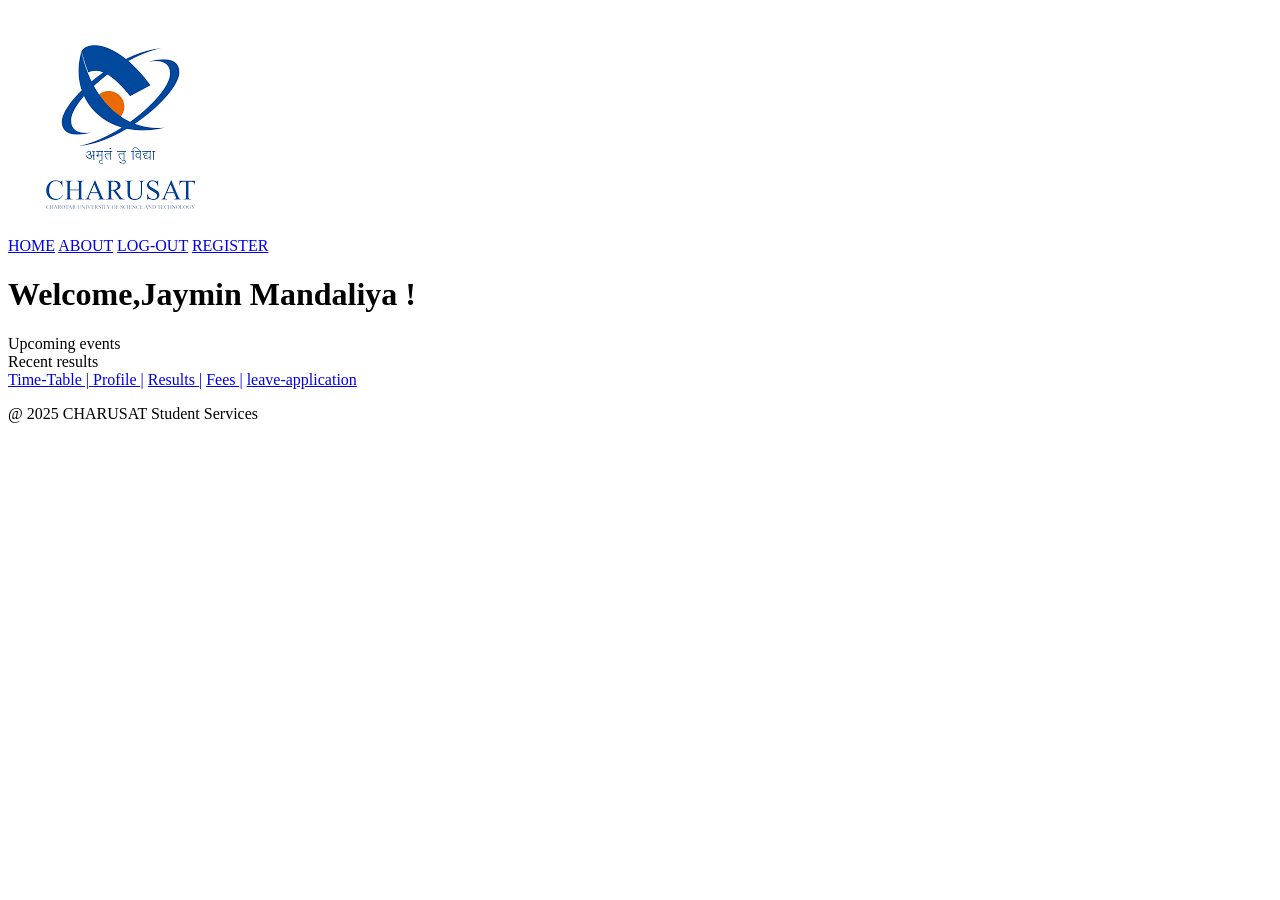
==== dashboard.html @ f8ec3845 "Add files via upload" ====
<!DOCTYPE html>
<html lang="en">
<head>
    <meta charset="UTF-8">
    <meta name="viewport" content="width=device-width, initial-scale=1.0">
    <link rel="stylesheet" href="Dashboard.css">
    <title>Dashboard</title>
</head>
<body>
        <div class="head">
                <img src="charusat-logo.png" alt="Charusat Logo" class="img">
                <div class="menu">
                    <a href="Home.html">HOME</a>
                    <a href="about.html">ABOUT</a>
                    <a href="Index.html">LOG-OUT</a>
                    <a href="register.html">REGISTER</a>
                </div>
         </div>
         <div class="background">
         <div class="bf">
            <div id="heading1"><h1>Welcome,Jaymin Mandaliya !</h1></div>
            <div class="box">
                <div class="box1">
                    Upcoming events
                </div>
                <div class="box2">
                    Recent results
                </div>
            </div>
              <div class="anchor">
              <a href="timetable.html">Time-Table | </a>
              <a href="profile.html">Profile |</a>
              <a href="results.html">Results |</a>
              <a href="fees.html">Fees |</a>
              <a href="leave.html">leave-application </a>
              </div>
         </div>
    </div>
         <footer>
            <p> @ 2025 CHARUSAT Student Services</p>
        </footer>
</body>
</html>
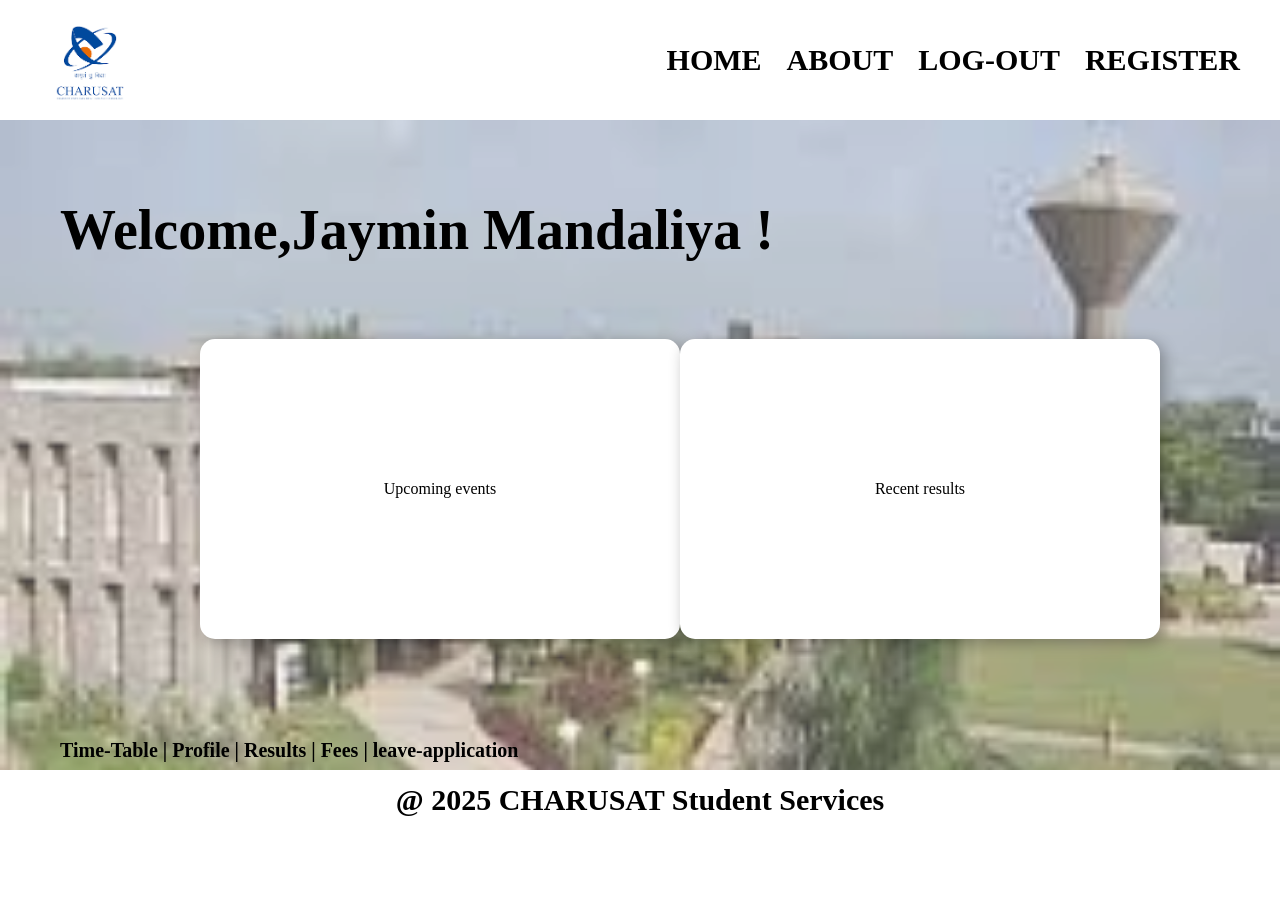
==== commit 6741eb42: "Update dashboard.html" ====
--- a/dashboard.html
+++ b/dashboard.html
@@ -3,7 +3,7 @@
 <head>
     <meta charset="UTF-8">
     <meta name="viewport" content="width=device-width, initial-scale=1.0">
-    <link rel="stylesheet" href="Dashboard.css">
+    <link rel="stylesheet" href="dashboard.css">
     <title>Dashboard</title>
 </head>
 <body>
@@ -40,4 +40,4 @@
             <p> @ 2025 CHARUSAT Student Services</p>
         </footer>
 </body>
-</html>+</html>
--- a/dashboard.css
+++ b/dashboard.css
@@ -0,0 +1,107 @@
+body{
+   margin:0px;
+   padding: 0px;
+}
+.head{
+    display:flex;
+    justify-content: space-between;
+    align-items: center;
+    padding: 10px 40px;
+}
+.img{
+     position: relative;
+    height: 100px;
+}
+.menu{
+    display:flex;
+    gap:25px;
+}
+.menu a{
+    color: black;
+    transition: 0.3s;
+    text-decoration: none;
+    font-size: 30px;
+    font-weight: bold;
+}
+ a:hover{
+    text-decoration: underline;
+    color: #0056b0;
+    transform: scale(1.1);
+}
+body{
+    margin:0;
+    padding:0;
+}
+.background{
+    background-image: url("bacground1.jpeg");
+    background-repeat: no-repeat;
+    background-size: cover;
+    width: auto;
+    height: 650px;
+}  
+.bf{
+    background: rgb(240,227,227,0.3);
+    width: auto;
+    height: 650px;
+    z-index: 1;
+    position: relative;
+}
+#heading1 {
+    margin-left: 20px;
+    padding: 40px;
+    font-size:28px;
+}
+
+.box{
+    display:flex;
+    justify-content: space-between;
+    align-items: center;
+}
+
+.box1{
+    display: flex;
+    justify-content: center;
+    align-items: center;
+    width: 500px;
+    height: 300px;
+    border: 2px none ;
+    background-color: white;
+    border-radius: 15px;
+    margin-left: 200px;
+    box-shadow: 4px 4px 15px rgb(0,0,0,0.3);
+}
+
+.box2{
+    display: flex;
+    justify-content: center;
+    align-items: center;
+    width: 500px;
+    height: 300px;
+    border: 2px none;
+    background-color: white;
+    border-radius: 15px;
+    margin-right: 120px;
+    box-shadow: 4px 4px 15px rgb(0,0,0,0.3);
+}
+.anchor{
+    margin-top: 100px;
+    margin-left: 60px;
+    font-size: 20px;
+    font-weight: bolder;
+}
+a{
+    text-decoration: none;
+    color:black;
+    
+}
+footer{
+    display:flex;
+    justify-content: center;
+    align-items: center;
+    position: absolute;
+    width:100%;
+    height:60px;
+    gap:15px;
+    font-size: 30px;
+    font-weight: bold;
+}
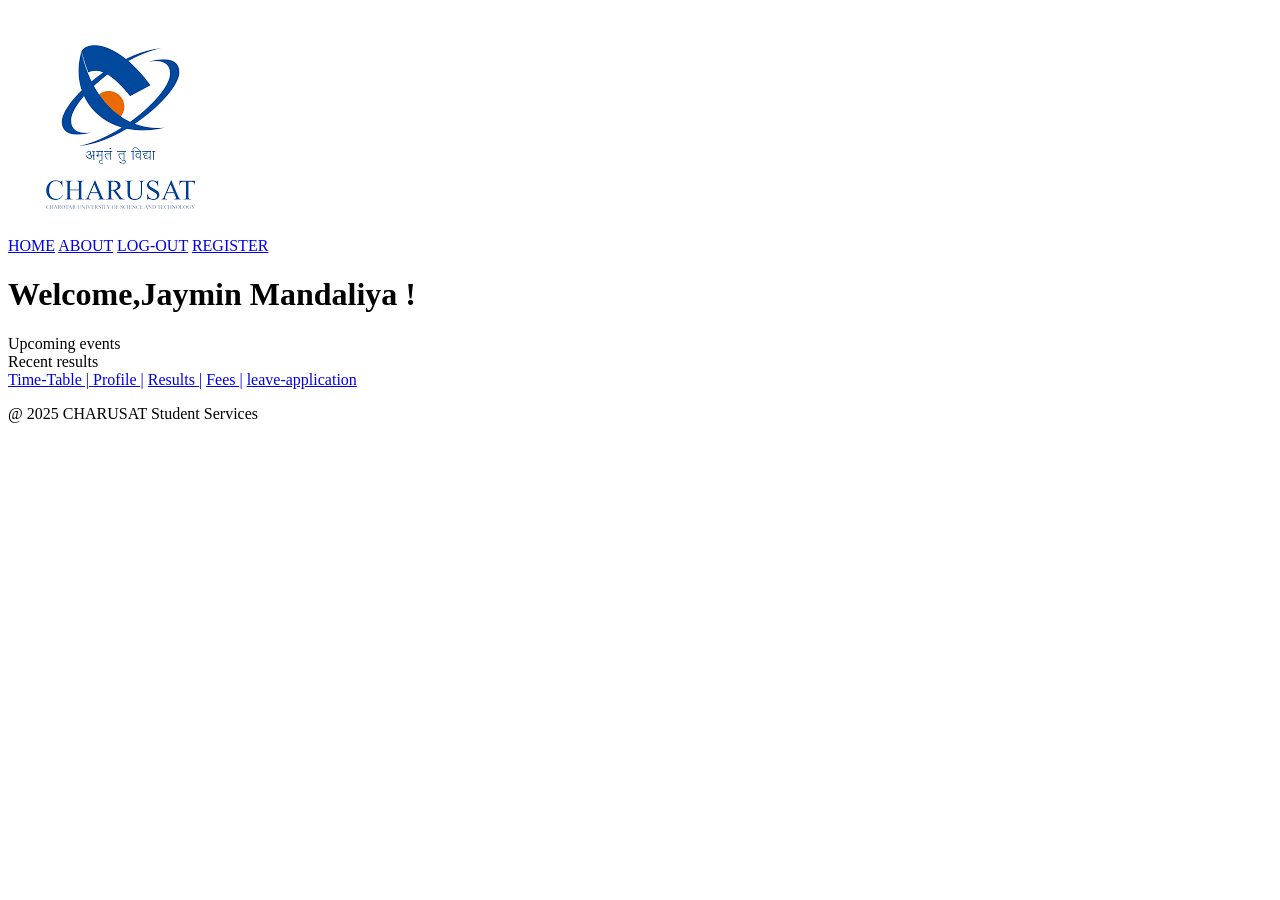
==== commit 05ae1bf0: "Add files via upload" ====
--- a/dashboard.html
+++ b/dashboard.html
@@ -3,7 +3,7 @@
 <head>
     <meta charset="UTF-8">
     <meta name="viewport" content="width=device-width, initial-scale=1.0">
-    <link rel="stylesheet" href="dashboard.css">
+    <link rel="stylesheet" href="Dashboard.css">
     <title>Dashboard</title>
 </head>
 <body>
@@ -12,7 +12,7 @@
                 <div class="menu">
                     <a href="Home.html">HOME</a>
                     <a href="about.html">ABOUT</a>
-                    <a href="Index.html">LOG-OUT</a>
+                    <a href="index.html">LOG-OUT</a>
                     <a href="register.html">REGISTER</a>
                 </div>
          </div>
@@ -40,4 +40,4 @@
             <p> @ 2025 CHARUSAT Student Services</p>
         </footer>
 </body>
-</html>
+</html>
